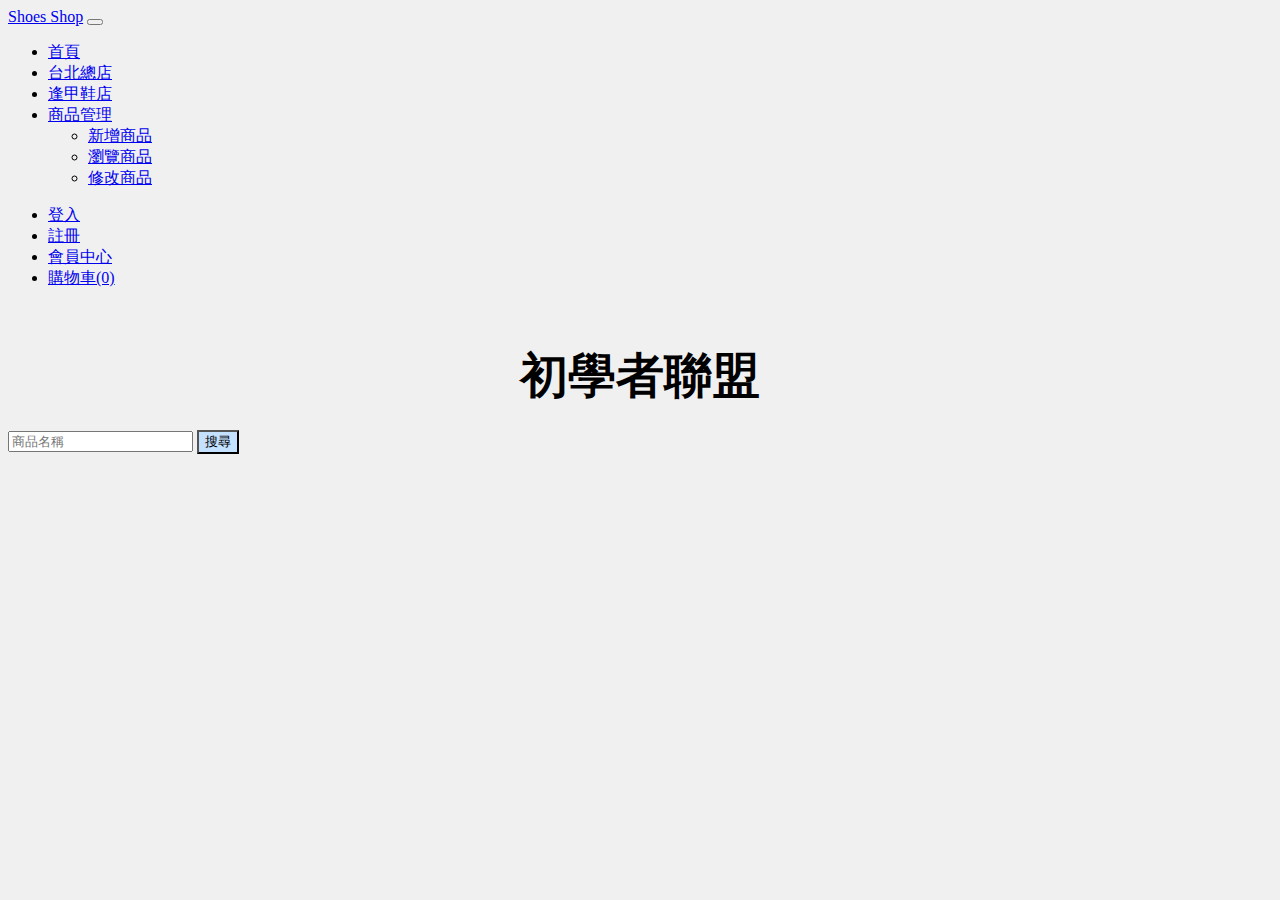
==== sep-fcushop-master/src/main/resources/static/index.html @ 040dc2c9 "商品瀏覽功能初步完成" ====
<!doctype html>
<html lang="en">
  <head>
    <!-- Required meta tags -->
    <meta charset="utf-8">
    <meta name="viewport" content="width=device-width, initial-scale=1">

    <!-- Bootstrap CSS -->
    <link href="https://cdn.jsdelivr.net/npm/bootstrap@5.1.3/dist/css/bootstrap.min.css" rel="stylesheet"
          integrity="sha384-1BmE4kWBq78iYhFldvKuhfTAU6auU8tT94WrHftjDbrCEXSU1oBoqyl2QvZ6jIW3" crossorigin="anonymous">

    <title>Shoes Shop首頁</title>
  </head>
  <body style="background:#F0F0F0">
  <!--<body background="http://i.imgur.com/1G4Swga.png" style="background-size:102px 136px">
  'https://.pngtree.com/so/鞋子矢量可編輯源文件設置圖元素'>鞋子矢量可編輯源文件設置圖元素 png來自 .pngtree.com/-->
    <nav class="navbar navbar-expand-lg navbar-light bg-light">
      <div class="container-fluid">
        <a class="navbar-brand" href="index.html">Shoes Shop</a>
        <button class="navbar-toggler" type="button" data-bs-toggle="collapse" data-bs-target="#navbarSupportedContent"
                aria-controls="navbarSupportedContent" aria-expanded="false" aria-label="Toggle navigation">
          <span class="navbar-toggler-icon"></span>
        </button>
        <div class="collapse navbar-collapse" id="navbarSupportedContent">
          <ul class="navbar-nav me-auto mb-2 mb-lg-0">
            <li class="nav-item">
              <a class="nav-link active" aria-current="page" href="index.html">首頁</a>
            </li>
            <li class="nav-item">
              <a class="nav-link" href="#">台北總店</a>
            </li>
            <li class="nav-item">
              <a class="nav-link" href="#">逢甲鞋店</a>
            </li>
            <li class="nav-item dropdown">
              <a class="nav-link dropdown-toggle" href="#" id="navbarDropdown" role="button" data-bs-toggle="dropdown" aria-expanded="false">
                商品管理
              </a>
              <ul class="dropdown-menu" aria-labelledby="navbarDropdown">
                <li><a class="dropdown-item" href="#">新增商品</a></li>
                <li><a class="dropdown-item" href="broswer.html">瀏覽商品</a></li>
                <li><a class="dropdown-item" href="#">修改商品</a></li>
              </ul>
            </li>
          </ul>


          <ul class="navbar-nav mb-2 mb-lg-0 d-flex">
            <li class="nav-item">
              <a class="nav-link" href="login.html">登入</a>
            </li>
            <li class="nav-item">
              <a class="nav-link" href="register.html">註冊</a>
            </li>
            <li class="nav-item">
              <a class="nav-link" href="#">會員中心</a>
            </li>
            <li class="nav-item">
              <a class="nav-link" href="shoppingcart.html">購物車(0)</a>
            </li>
          </ul>

          <!--<form class="d-flex">
              <input class="form-control me-2" type="search" placeholder="Search" aria-label="Search">
              <button class="btn btn-outline-success" type="submit">Search</button>
          </form>-->
        </div>
      </div>
    </nav>
    <div class="container">
      <br>
      <h1 class="mt-3" align="center"><b><font face="Pangolin" size="7">初學者聯盟</font></b></h1>
      <div class="input-group mb-3 mt-5">
        <input type="text" class="form-control" placeholder="商品名稱" aria-label="product name" aria-describedby="searchProduct" id="productKeyword">
        <button class="btn btn-outline-secondary" type="button" id="searchProduct" style="background-color:#C4E1FF;color:#000000">搜尋</button>
      </div>

      <div class="mt-3 row" id="productList">
      </div>
    </div>

    <!-- Optional JavaScript; choose one of the two! -->
    <script src="https://ajax.googleapis.com/ajax/libs/jquery/3.6.0/jquery.min.js"></script>

    <!-- Option 1: Bootstrap Bundle with Popper -->
    <script src="https://cdn.jsdelivr.net/npm/bootstrap@5.1.3/dist/js/bootstrap.bundle.min.js"
            integrity="sha384-ka7Sk0Gln4gmtz2MlQnikT1wXgYsOg+OMhuP+IlRH9sENBO0LRn5q+8nbTov4+1p"
            crossorigin="anonymous"></script>

    <!-- Option 2: Separate Popper and Bootstrap JS -->
    <!--
    <script src="https://cdn.jsdelivr.net/npm/@popperjs/core@2.10.2/dist/umd/popper.min.js" integrity="sha384-7+zCNj/IqJ95wo16oMtfsKbZ9ccEh31eOz1HGyDuCQ6wgnyJNSYdrPa03rtR1zdB" crossorigin="anonymous"></script>
    <script src="https://cdn.jsdelivr.net/npm/bootstrap@5.1.3/dist/js/bootstrap.min.js" integrity="sha384-QJHtvGhmr9XOIpI6YVutG+2QOK9T+ZnN4kzFN1RtK3zEFEIsxhlmWl5/YESvpZ13" crossorigin="anonymous"></script>
    -->

    <script>
      $( document ).ready( function() {
        console.log( "ready!" );
        emptyProducts();
        getProducts('products')
      });

        $('#searchProduct').click(function() {
          const keyword = $('#productKeyword').val();
          if (keyword.trim() === '') {
            getProducts('products');
          } else {
            getProducts('products/' + keyword);
            emptyProducts();
          }
        });

        function emptyProducts() {
          $('#productList').empty();
        }

        function addProducts(products) {
          for ( let product of products ) {
            let html = '<div class="card col-4">';
            html += '<img src="' + product.imageUrl + '" class="card-img-top" alt="' + product.name + '">';
            html += '<div class="card-body">';
            html += '<h5 class="card-title">' + product.name + '</h5>';
            html += '<p class="card-text">' + product.description + '</p>';
            html += '<a href="#" class="btn btn-primary">' + product.price + '</a>';
            html += '<a>' + "    " + '</a>';
            html += '<a href="#" class="btn btn-primary">' + "加入購物車" + '</a>';
            html += '</div>';
            html += '</div>';
            $('#productList').append(html);
          }
        }

        function getProducts(targetUrl) {
          // Using the core $.ajax() method
          $.ajax({
              // The URL for the request
              url: targetUrl,

              // Whether this is a POST or GET request
              type: "GET",

              // The type of data we expect back
              dataType : "json",
          })
            // Code to run if the request succeeds (is done);
            // The response is passed to the function
            .done(function( json ) {
              let products = json;
              addProducts(products);
            })
            // Code to run if the request fails; the raw request and
            // status codes are passed to the function
            .fail(function( xhr, status, errorThrown ) {
              console.log( "Sorry, there was a problem!" );
              console.log( "Error: " + errorThrown );
              console.log( "Status: " + status );
              console.dir( xhr );
            })
            // Code to run regardless of success or failure;
            .always(function( xhr, status ) {
              console.log( "The request is complete!" );
            });
        }
    </script>
  </body>
</html>
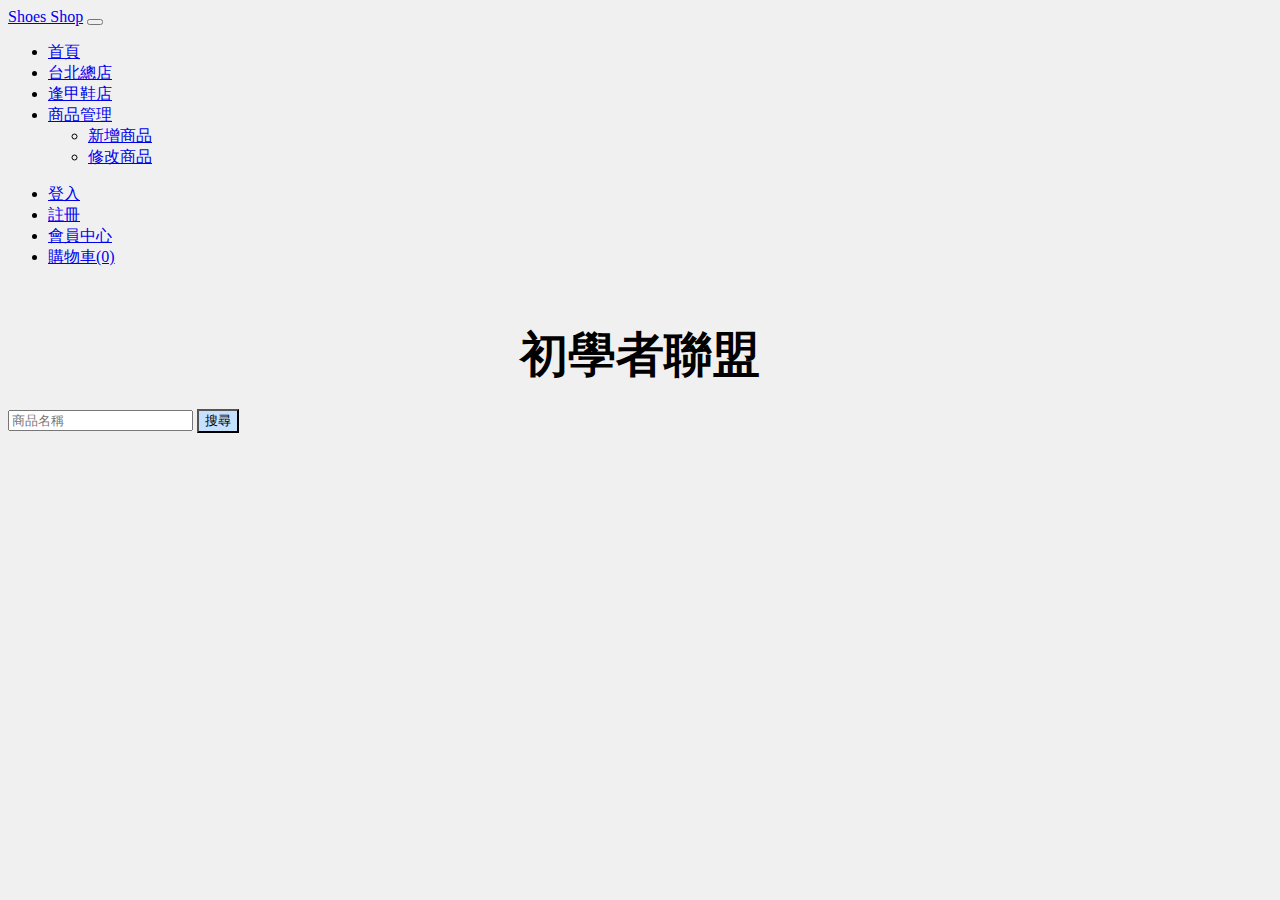
==== commit 54394272: "功能四_新增商品功能進度說明" ====
--- a/sep-fcushop-master/src/main/resources/static/index.html
+++ b/sep-fcushop-master/src/main/resources/static/index.html
@@ -37,8 +37,7 @@
                 商品管理
               </a>
               <ul class="dropdown-menu" aria-labelledby="navbarDropdown">
-                <li><a class="dropdown-item" href="#">新增商品</a></li>
-                <li><a class="dropdown-item" href="broswer.html">瀏覽商品</a></li>
+                <li><a class="dropdown-item" href="addproducts.html">新增商品</a></li>
                 <li><a class="dropdown-item" href="#">修改商品</a></li>
               </ul>
             </li>
@@ -56,7 +55,7 @@
               <a class="nav-link" href="#">會員中心</a>
             </li>
             <li class="nav-item">
-              <a class="nav-link" href="shoppingcart.html">購物車(0)</a>
+              <a class="nav-link" href="#">購物車(0)</a>
             </li>
           </ul>
 
@@ -122,8 +121,6 @@
             html += '<h5 class="card-title">' + product.name + '</h5>';
             html += '<p class="card-text">' + product.description + '</p>';
             html += '<a href="#" class="btn btn-primary">' + product.price + '</a>';
-            html += '<a>' + "    " + '</a>';
-            html += '<a href="#" class="btn btn-primary">' + "加入購物車" + '</a>';
             html += '</div>';
             html += '</div>';
             $('#productList').append(html);
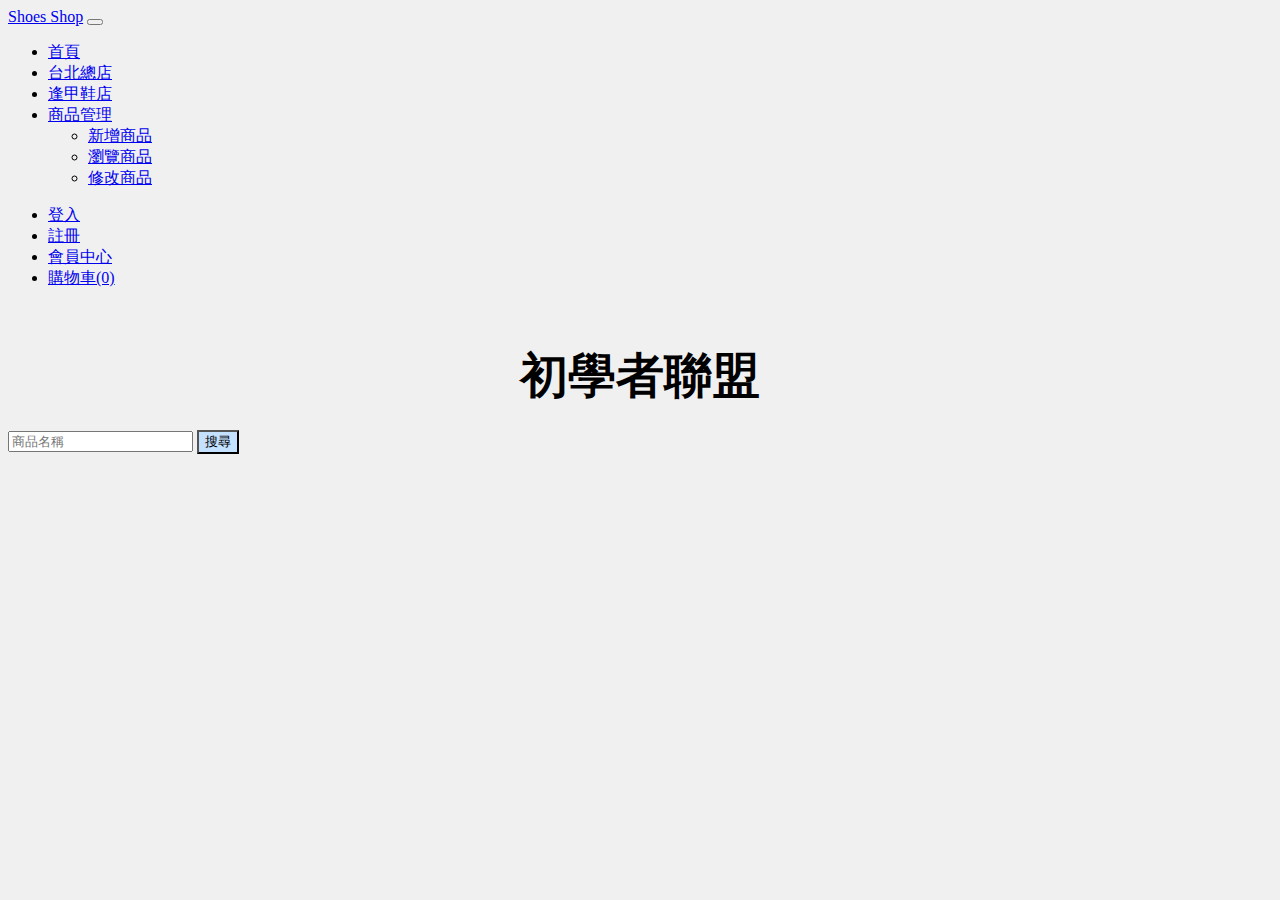
==== commit ae4ca9ab: "Merge pull request #18 from RAYRAY-88/browser" ====
--- a/sep-fcushop-master/src/main/resources/static/index.html
+++ b/sep-fcushop-master/src/main/resources/static/index.html
@@ -2,7 +2,7 @@
 <html lang="en">
   <head>
     <!-- Required meta tags -->
-    <meta charset="utf-8">
+    <meta http-equiv="Content-Type" content="text/html; charset=utf-8">
     <meta name="viewport" content="width=device-width, initial-scale=1">
 
     <!-- Bootstrap CSS -->
@@ -37,7 +37,8 @@
                 商品管理
               </a>
               <ul class="dropdown-menu" aria-labelledby="navbarDropdown">
-                <li><a class="dropdown-item" href="addproducts.html">新增商品</a></li>
+                <li><a class="dropdown-item" href="#">新增商品</a></li>
+                <li><a class="dropdown-item" href="broswer.html">瀏覽商品</a></li>
                 <li><a class="dropdown-item" href="#">修改商品</a></li>
               </ul>
             </li>
@@ -55,7 +56,7 @@
               <a class="nav-link" href="#">會員中心</a>
             </li>
             <li class="nav-item">
-              <a class="nav-link" href="#">購物車(0)</a>
+              <a class="nav-link" href="shoppingcart.html">購物車(0)</a>
             </li>
           </ul>
 
@@ -87,16 +88,14 @@
             crossorigin="anonymous"></script>
 
     <!-- Option 2: Separate Popper and Bootstrap JS -->
-    <!--
     <script src="https://cdn.jsdelivr.net/npm/@popperjs/core@2.10.2/dist/umd/popper.min.js" integrity="sha384-7+zCNj/IqJ95wo16oMtfsKbZ9ccEh31eOz1HGyDuCQ6wgnyJNSYdrPa03rtR1zdB" crossorigin="anonymous"></script>
     <script src="https://cdn.jsdelivr.net/npm/bootstrap@5.1.3/dist/js/bootstrap.min.js" integrity="sha384-QJHtvGhmr9XOIpI6YVutG+2QOK9T+ZnN4kzFN1RtK3zEFEIsxhlmWl5/YESvpZ13" crossorigin="anonymous"></script>
-    -->
 
     <script>
       $( document ).ready( function() {
-        console.log( "ready!" );
+        console.log("ready!");
         emptyProducts();
-        getProducts('products')
+        getProducts('products');
       });
 
         $('#searchProduct').click(function() {
@@ -121,6 +120,8 @@
             html += '<h5 class="card-title">' + product.name + '</h5>';
             html += '<p class="card-text">' + product.description + '</p>';
             html += '<a href="#" class="btn btn-primary">' + product.price + '</a>';
+            html += '<a>' + "    " + '</a>';
+            html += '<a href="shoppingcart.html" class="btn btn-primary">' + "前往購物車" + '</a>';
             html += '</div>';
             html += '</div>';
             $('#productList').append(html);
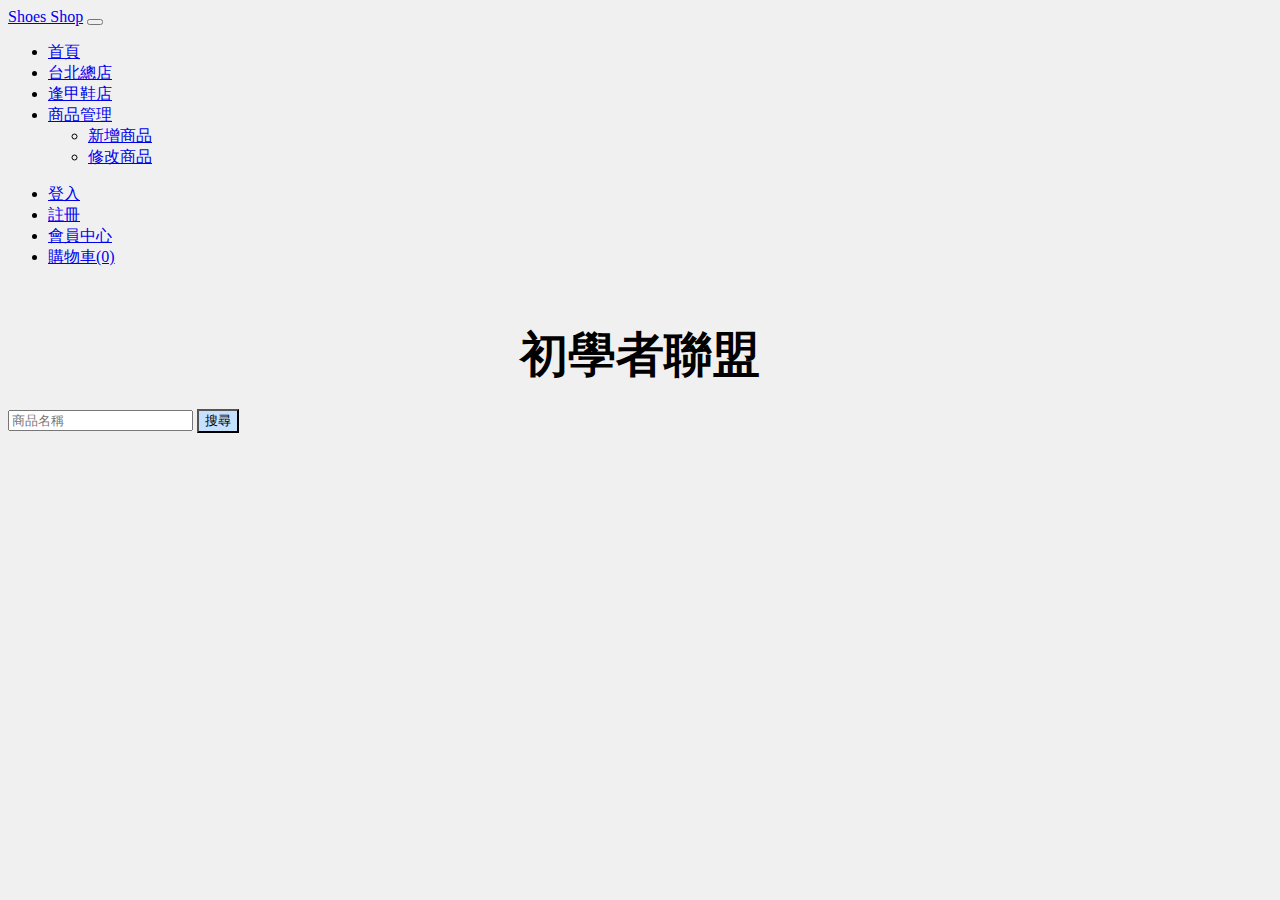
==== commit bcd0b084: "update" ====
--- a/sep-fcushop-master/src/main/resources/static/index.html
+++ b/sep-fcushop-master/src/main/resources/static/index.html
@@ -38,7 +38,6 @@
               </a>
               <ul class="dropdown-menu" aria-labelledby="navbarDropdown">
                 <li><a class="dropdown-item" href="#">新增商品</a></li>
-                <li><a class="dropdown-item" href="broswer.html">瀏覽商品</a></li>
                 <li><a class="dropdown-item" href="#">修改商品</a></li>
               </ul>
             </li>
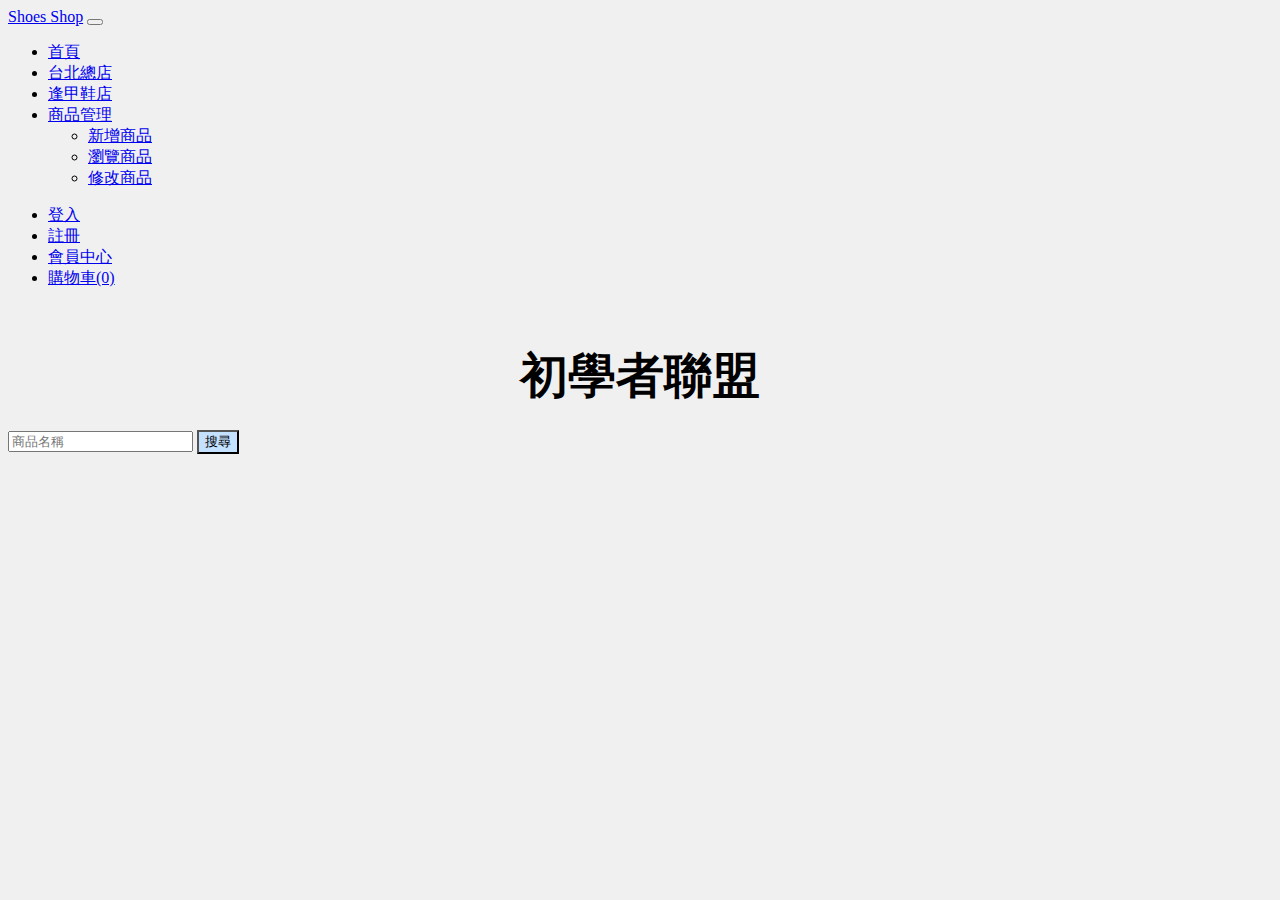
==== commit f02a4116: "update total" ====
--- a/sep-fcushop-master/src/main/resources/static/index.html
+++ b/sep-fcushop-master/src/main/resources/static/index.html
@@ -1,100 +1,103 @@
 <!doctype html>
 <html lang="en">
-  <head>
-    <!-- Required meta tags -->
-    <meta http-equiv="Content-Type" content="text/html; charset=utf-8">
-    <meta name="viewport" content="width=device-width, initial-scale=1">
+<head>
+  <!-- Required meta tags -->
+  <meta charset="utf-8">
+  <meta name="viewport" content="width=device-width, initial-scale=1">
 
-    <!-- Bootstrap CSS -->
-    <link href="https://cdn.jsdelivr.net/npm/bootstrap@5.1.3/dist/css/bootstrap.min.css" rel="stylesheet"
-          integrity="sha384-1BmE4kWBq78iYhFldvKuhfTAU6auU8tT94WrHftjDbrCEXSU1oBoqyl2QvZ6jIW3" crossorigin="anonymous">
+  <!-- Bootstrap CSS -->
+  <link href="https://cdn.jsdelivr.net/npm/bootstrap@5.1.3/dist/css/bootstrap.min.css" rel="stylesheet"
+        integrity="sha384-1BmE4kWBq78iYhFldvKuhfTAU6auU8tT94WrHftjDbrCEXSU1oBoqyl2QvZ6jIW3" crossorigin="anonymous">
 
-    <title>Shoes Shop首頁</title>
-  </head>
-  <body style="background:#F0F0F0">
-  <!--<body background="http://i.imgur.com/1G4Swga.png" style="background-size:102px 136px">
-  'https://.pngtree.com/so/鞋子矢量可編輯源文件設置圖元素'>鞋子矢量可編輯源文件設置圖元素 png來自 .pngtree.com/-->
-    <nav class="navbar navbar-expand-lg navbar-light bg-light">
-      <div class="container-fluid">
-        <a class="navbar-brand" href="index.html">Shoes Shop</a>
-        <button class="navbar-toggler" type="button" data-bs-toggle="collapse" data-bs-target="#navbarSupportedContent"
-                aria-controls="navbarSupportedContent" aria-expanded="false" aria-label="Toggle navigation">
-          <span class="navbar-toggler-icon"></span>
-        </button>
-        <div class="collapse navbar-collapse" id="navbarSupportedContent">
-          <ul class="navbar-nav me-auto mb-2 mb-lg-0">
-            <li class="nav-item">
-              <a class="nav-link active" aria-current="page" href="index.html">首頁</a>
-            </li>
-            <li class="nav-item">
-              <a class="nav-link" href="#">台北總店</a>
-            </li>
-            <li class="nav-item">
-              <a class="nav-link" href="#">逢甲鞋店</a>
-            </li>
-            <li class="nav-item dropdown">
-              <a class="nav-link dropdown-toggle" href="#" id="navbarDropdown" role="button" data-bs-toggle="dropdown" aria-expanded="false">
-                商品管理
-              </a>
-              <ul class="dropdown-menu" aria-labelledby="navbarDropdown">
-                <li><a class="dropdown-item" href="#">新增商品</a></li>
-                <li><a class="dropdown-item" href="#">修改商品</a></li>
-              </ul>
-            </li>
+  <title>Shoes Shop首頁</title>
+</head>
+<body style="background:#F0F0F0">
+<!--<body background="http://i.imgur.com/1G4Swga.png" style="background-size:102px 136px">
+'https://.pngtree.com/so/鞋子矢量可編輯源文件設置圖元素'>鞋子矢量可編輯源文件設置圖元素 png來自 .pngtree.com/-->
+<nav class="navbar navbar-expand-lg navbar-light bg-light">
+  <div class="container-fluid">
+    <a class="navbar-brand" href="index.html">Shoes Shop</a>
+    <button class="navbar-toggler" type="button" data-bs-toggle="collapse" data-bs-target="#navbarSupportedContent"
+            aria-controls="navbarSupportedContent" aria-expanded="false" aria-label="Toggle navigation">
+      <span class="navbar-toggler-icon"></span>
+    </button>
+    <div class="collapse navbar-collapse" id="navbarSupportedContent">
+      <ul class="navbar-nav me-auto mb-2 mb-lg-0">
+        <li class="nav-item">
+          <a class="nav-link active" aria-current="page" href="index.html">首頁</a>
+        </li>
+        <li class="nav-item">
+          <a class="nav-link" href="#">台北總店</a>
+        </li>
+        <li class="nav-item">
+          <a class="nav-link" href="#">逢甲鞋店</a>
+        </li>
+        <li class="nav-item dropdown">
+          <a class="nav-link dropdown-toggle" href="#" id="navbarDropdown" role="button" data-bs-toggle="dropdown" aria-expanded="false">
+            商品管理
+          </a>
+          <ul class="dropdown-menu" aria-labelledby="navbarDropdown">
+            <li><a class="dropdown-item" href="addproducts.html">新增商品</a></li>
+            <li><a class="dropdown-item" href="broswer.html">瀏覽商品</a></li>
+            <li><a class="dropdown-item" href="#">修改商品</a></li>
           </ul>
+        </li>
+      </ul>
 
 
-          <ul class="navbar-nav mb-2 mb-lg-0 d-flex">
-            <li class="nav-item">
-              <a class="nav-link" href="login.html">登入</a>
-            </li>
-            <li class="nav-item">
-              <a class="nav-link" href="register.html">註冊</a>
-            </li>
-            <li class="nav-item">
-              <a class="nav-link" href="#">會員中心</a>
-            </li>
-            <li class="nav-item">
-              <a class="nav-link" href="shoppingcart.html">購物車(0)</a>
-            </li>
-          </ul>
+      <ul class="navbar-nav mb-2 mb-lg-0 d-flex">
+        <li class="nav-item">
+          <a class="nav-link" href="login.html">登入</a>
+        </li>
+        <li class="nav-item">
+          <a class="nav-link" href="register.html">註冊</a>
+        </li>
+        <li class="nav-item">
+          <a class="nav-link" href="#">會員中心</a>
+        </li>
+        <li class="nav-item">
+          <a class="nav-link" href="shoppingcart.html">購物車(0)</a>
+        </li>
+      </ul>
 
-          <!--<form class="d-flex">
-              <input class="form-control me-2" type="search" placeholder="Search" aria-label="Search">
-              <button class="btn btn-outline-success" type="submit">Search</button>
-          </form>-->
-        </div>
-      </div>
-    </nav>
-    <div class="container">
-      <br>
-      <h1 class="mt-3" align="center"><b><font face="Pangolin" size="7">初學者聯盟</font></b></h1>
-      <div class="input-group mb-3 mt-5">
-        <input type="text" class="form-control" placeholder="商品名稱" aria-label="product name" aria-describedby="searchProduct" id="productKeyword">
-        <button class="btn btn-outline-secondary" type="button" id="searchProduct" style="background-color:#C4E1FF;color:#000000">搜尋</button>
-      </div>
+      <!--<form class="d-flex">
+          <input class="form-control me-2" type="search" placeholder="Search" aria-label="Search">
+          <button class="btn btn-outline-success" type="submit">Search</button>
+      </form>-->
+    </div>
+  </div>
+</nav>
+<div class="container">
+  <br>
+  <h1 class="mt-3" align="center"><b><font face="Pangolin" size="7">初學者聯盟</font></b></h1>
+  <div class="input-group mb-3 mt-5">
+    <input type="text" class="form-control" placeholder="商品名稱" aria-label="product name" aria-describedby="searchProduct" id="productKeyword">
+    <button class="btn btn-outline-secondary" type="button" id="searchProduct" style="background-color:#C4E1FF;color:#000000">搜尋</button>
+  </div>
 
-      <div class="mt-3 row" id="productList">
-      </div>
-    </div>
+  <div class="mt-3 row" id="productList">
+  </div>
+</div>
 
-    <!-- Optional JavaScript; choose one of the two! -->
-    <script src="https://ajax.googleapis.com/ajax/libs/jquery/3.6.0/jquery.min.js"></script>
+<!-- Optional JavaScript; choose one of the two! -->
+<script src="https://ajax.googleapis.com/ajax/libs/jquery/3.6.0/jquery.min.js"></script>
 
-    <!-- Option 1: Bootstrap Bundle with Popper -->
-    <script src="https://cdn.jsdelivr.net/npm/bootstrap@5.1.3/dist/js/bootstrap.bundle.min.js"
-            integrity="sha384-ka7Sk0Gln4gmtz2MlQnikT1wXgYsOg+OMhuP+IlRH9sENBO0LRn5q+8nbTov4+1p"
-            crossorigin="anonymous"></script>
+<!-- Option 1: Bootstrap Bundle with Popper -->
+<script src="https://cdn.jsdelivr.net/npm/bootstrap@5.1.3/dist/js/bootstrap.bundle.min.js"
+        integrity="sha384-ka7Sk0Gln4gmtz2MlQnikT1wXgYsOg+OMhuP+IlRH9sENBO0LRn5q+8nbTov4+1p"
+        crossorigin="anonymous"></script>
 
-    <!-- Option 2: Separate Popper and Bootstrap JS -->
-    <script src="https://cdn.jsdelivr.net/npm/@popperjs/core@2.10.2/dist/umd/popper.min.js" integrity="sha384-7+zCNj/IqJ95wo16oMtfsKbZ9ccEh31eOz1HGyDuCQ6wgnyJNSYdrPa03rtR1zdB" crossorigin="anonymous"></script>
-    <script src="https://cdn.jsdelivr.net/npm/bootstrap@5.1.3/dist/js/bootstrap.min.js" integrity="sha384-QJHtvGhmr9XOIpI6YVutG+2QOK9T+ZnN4kzFN1RtK3zEFEIsxhlmWl5/YESvpZ13" crossorigin="anonymous"></script>
+<!-- Option 2: Separate Popper and Bootstrap JS -->
+<!--
+<script src="https://cdn.jsdelivr.net/npm/@popperjs/core@2.10.2/dist/umd/popper.min.js" integrity="sha384-7+zCNj/IqJ95wo16oMtfsKbZ9ccEh31eOz1HGyDuCQ6wgnyJNSYdrPa03rtR1zdB" crossorigin="anonymous"></script>
+<script src="https://cdn.jsdelivr.net/npm/bootstrap@5.1.3/dist/js/bootstrap.min.js" integrity="sha384-QJHtvGhmr9XOIpI6YVutG+2QOK9T+ZnN4kzFN1RtK3zEFEIsxhlmWl5/YESvpZ13" crossorigin="anonymous"></script>
+-->
 
-    <script>
+<script>
       $( document ).ready( function() {
-        console.log("ready!");
+        console.log( "ready!" );
         emptyProducts();
-        getProducts('products');
+        getProducts('products')
       });
 
         $('#searchProduct').click(function() {
@@ -159,5 +162,5 @@
             });
         }
     </script>
-  </body>
-</html>+</body>
+</html>
